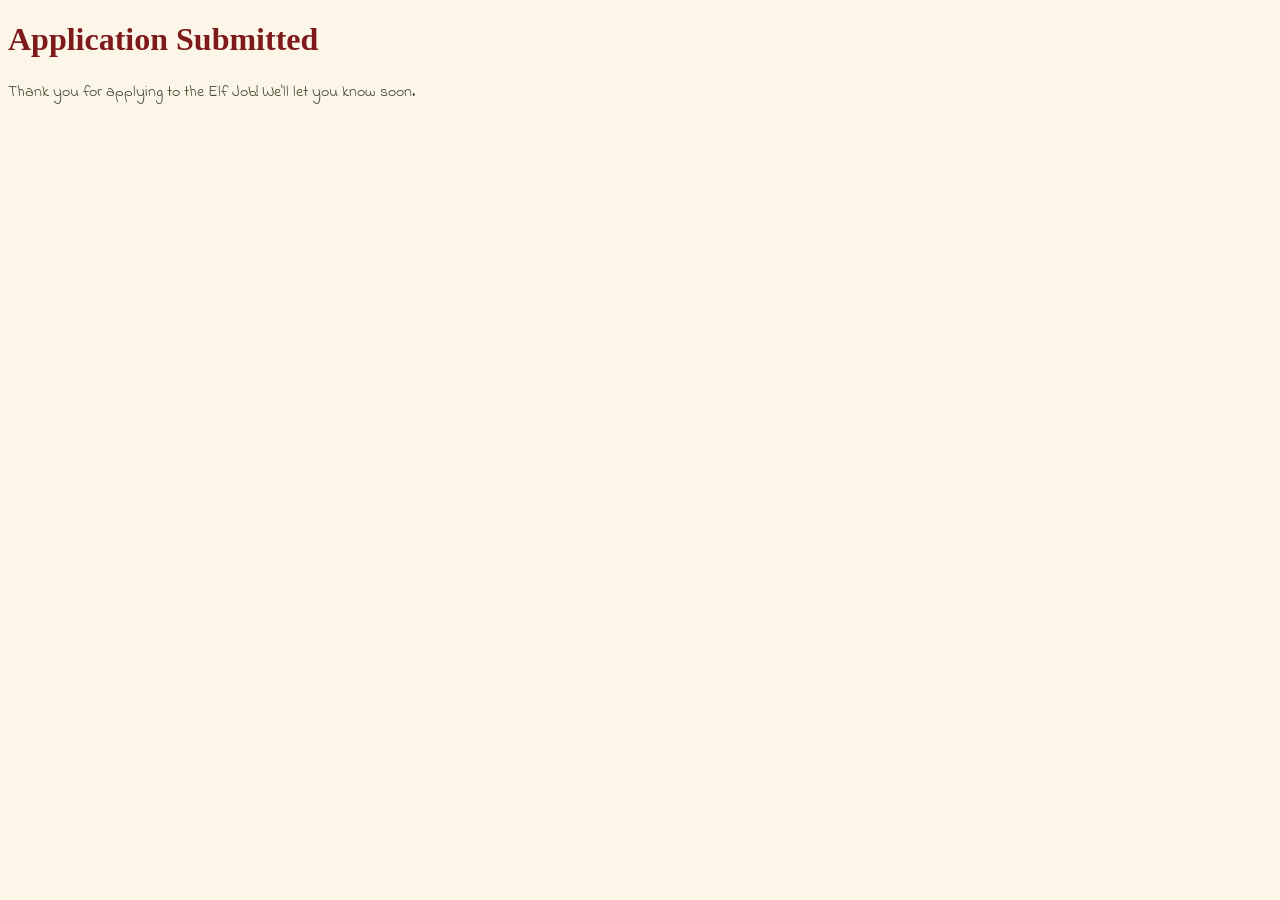
==== submitted.html @ 2275b76d "Add files via upload" ====
<!DOCTYPE html>
<html lang="en">
<head>
    <meta charset="UTF-8">
    <meta name="viewport" content="width=device-width, initial-scale=1.0">
    <title>Submitted Application</title>
    <link rel="stylesheet" href="styles.css">
    <link rel="preconnect" href="https://fonts.googleapis.com">
    <link rel="preconnect" href="https://fonts.gstatic.com" crossorigin>
    <link href="https://fonts.googleapis.com/css2?family=Indie+Flower&family=Mountains+of+Christmas:wght@400;700&display=swap" rel="stylesheet">
</head>
<body>
    <h1>Application Submitted</h1>
    <p>Thank you for applying to the Elf Job! We'll let you know soon.</p>
</body>
</html>
---- styles.css ----
/*All colors
    page background ---- color: #FCF6E9;
    dark green text ---- color: #39452a;
    brown text ---- color: #563A25;
    red text ---- color: #7F1A1C;
    light green text ---- color: #7B925E;
*/

.mountains-of-christmas-bold {
  font-family: "Mountains of Christmas", serif;
  font-weight: 700;
  font-style: normal;
}

.indie-flower-regular {
  font-family: "Indie Flower", cursive;
  font-weight: 400;
  font-style: normal;
}



body
{
    background-color: #FCF6E9;
    font-family: 'Indie Flower', cursive;
    font-weight: 400;
}

h1{
    color: #7F1A1C;
    font-family: "Mountains of Christmas", serif;
    font-weight: 700;
    font-style: normal;

}

form, p
{
    color: #39452a;
    input[type="radio"], input[type="checkbox"], input[type="date"]{
        accent-color: #7B925E;

    }


}
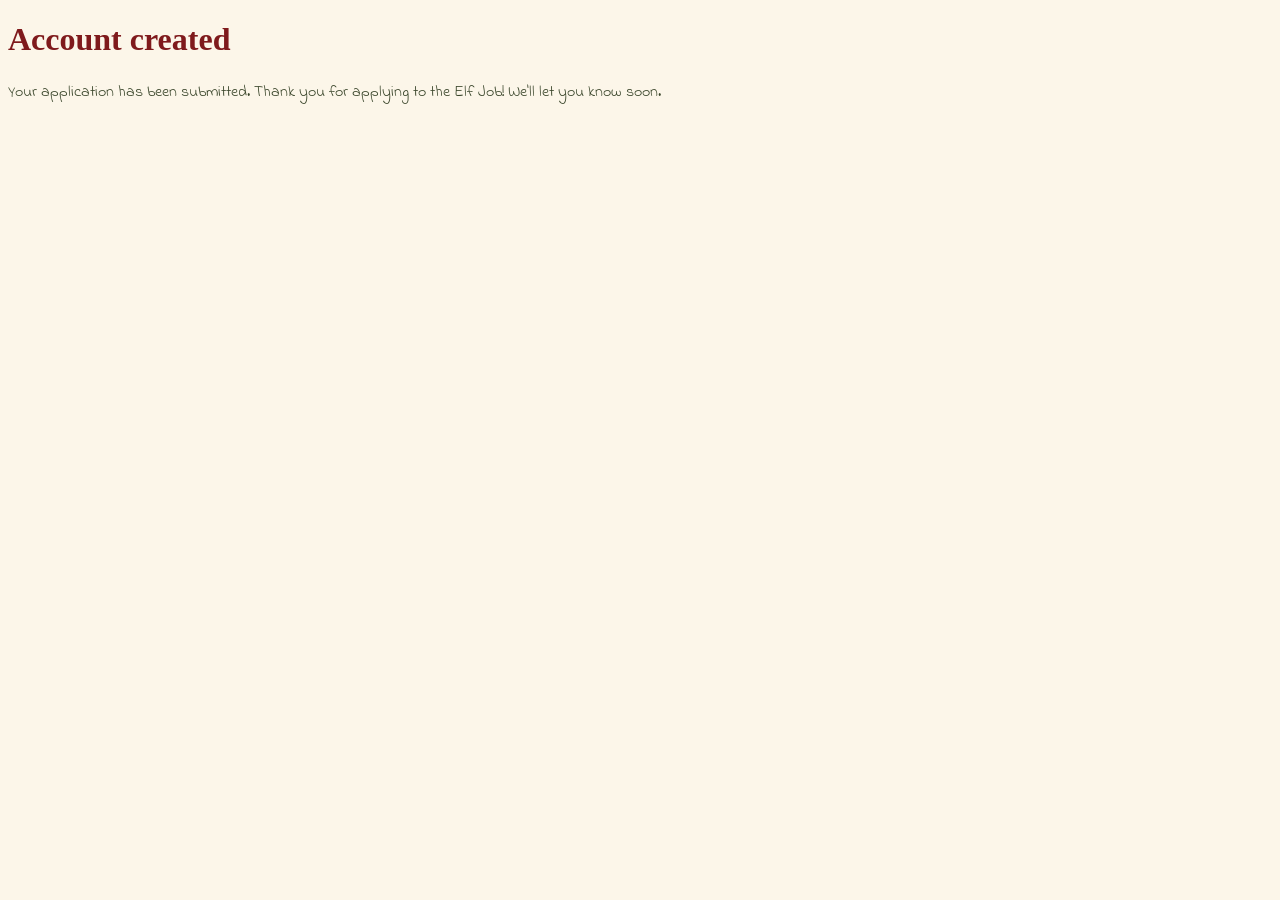
==== commit 585fb8c4: "Update submitted.html for application confirmation" ====
--- a/submitted.html
+++ b/submitted.html
@@ -10,7 +10,7 @@
     <link href="https://fonts.googleapis.com/css2?family=Indie+Flower&family=Mountains+of+Christmas:wght@400;700&display=swap" rel="stylesheet">
 </head>
 <body>
-    <h1>Application Submitted</h1>
-    <p>Thank you for applying to the Elf Job! We'll let you know soon.</p>
+    <h1>Account created</h1>
+    <p>Your application has been submitted. Thank you for applying to the Elf Job! We'll let you know soon.</p>
 </body>
-</html>+</html>
--- a/styles.css
+++ b/styles.css
@@ -1,10 +1,30 @@
 /*All colors
     page background ---- color: #FCF6E9;
-    dark green text ---- color: #39452a;
+    dark green basic text ---- color: #39452a;
     brown text ---- color: #563A25;
-    red text ---- color: #7F1A1C;
-    light green text ---- color: #7B925E;
+    red header ---- color: #7F1A1C;
+    light green details ---- color: #7B925E;
+    darker beige for autofill ---- color: #ded8cb;
 */
+
+* {
+    font-family: 'Indie Flower', cursive;
+    color: #39452a;
+}
+
+a, a:visited {
+  color: #7F1A1C;
+}
+
+input[type="text"],
+input[type="email"],
+input[type="password"],
+input[type="tel"],
+input[type="date"]{
+  width: 30%;
+  padding: 6px 8px;
+  box-sizing: border-box;
+}
 
 .mountains-of-christmas-bold {
   font-family: "Mountains of Christmas", serif;
@@ -19,7 +39,6 @@
 }
 
 
-
 body
 {
     background-color: #FCF6E9;
@@ -32,16 +51,75 @@
     font-family: "Mountains of Christmas", serif;
     font-weight: 700;
     font-style: normal;
-
 }
 
-form, p
+
+.CV_Label, 
+.comments_label, 
+.photo_label {
+    display: block;
+    margin-bottom: 10px;
+    font-size: 18px; 
+    color: #39452a;
+}
+
+.photo_label, 
+.UploadPhotoButton {
+    margin-top: 20px;
+}
+
+.photo_label, 
+.UploadPhotoButton {
+    margin-top: 20px;
+}
+
+.textarea_comments {
+    width: 200px;
+    height: 120px;
+    padding: 8px;
+    color: #563A25;
+    border: 2px dashed #7B925E; 
+    background-color: transparent; 
+}
+
+.elf_selfie_container img {
+    display: block;
+    max-width: 200px;
+    height: auto;
+}
+
+input {
+  color: #39452a;
+  accent-color: #7B925E;
+  font-weight: 600;
+}
+
+/* Autofill fields */
+input:-webkit-autofill,
+input:-webkit-autofill:hover, 
+input:-webkit-autofill:focus {
+  -webkit-text-fill-color: #39452a;
+  -webkit-font-weight: 600;
+  -webkit-box-shadow: 0 0 0px 1000px #ded8cb inset;
+}
+
+@media (max-width: 756px) {
+  input[type="text"],
+  input[type="email"],
+  input[type="password"],
+  input[type="tel"],
+  input[type="date"] {
+    width: 60%;
+  }
+}
+
+@media (min-width: 1001px)
 {
-    color: #39452a;
-    input[type="radio"], input[type="checkbox"], input[type="date"]{
-        accent-color: #7B925E;
-
-    }
-
-
+    input[type="text"],
+  input[type="email"],
+  input[type="password"],
+  input[type="tel"],
+  input[type="date"] {
+    width: 20%;
+  }
 }
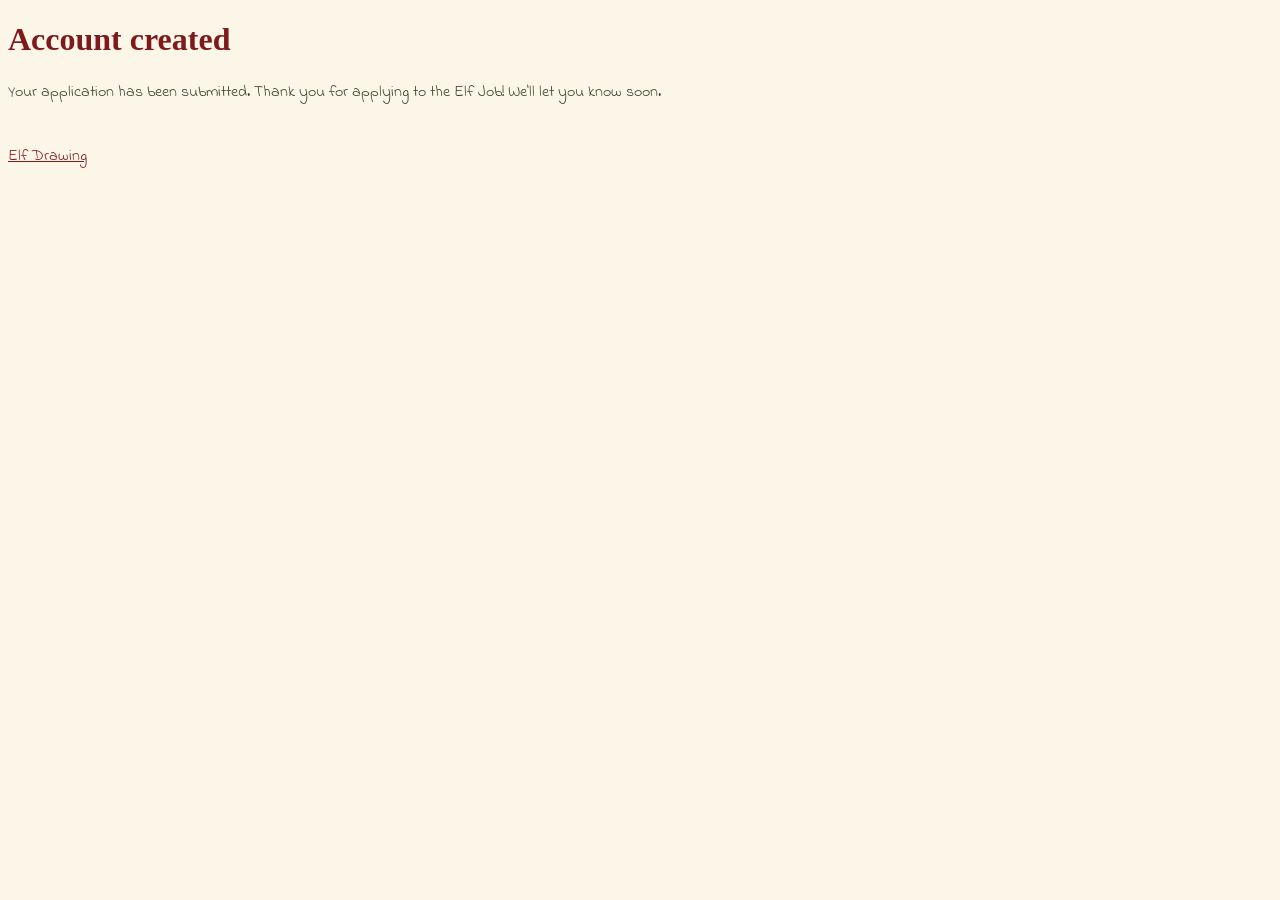
==== commit 44d77a2d: "Update submitted.html with image link Added a line break and a link to an elf drawing image." ====
--- a/submitted.html
+++ b/submitted.html
@@ -12,5 +12,7 @@
 <body>
     <h1>Account created</h1>
     <p>Your application has been submitted. Thank you for applying to the Elf Job! We'll let you know soon.</p>
+    <br>
+    <a href img="elf.png">Elf Drawing</a>
 </body>
 </html>
--- a/styles.css
+++ b/styles.css
@@ -53,6 +53,18 @@
     font-style: normal;
 }
 
+select {
+    width: 30%;
+    padding: 6px 8px;
+    box-sizing: border-box;
+    border: 2px solid #7B925E; 
+    font-weight: 600;
+}  
+
+input[type="checkbox"]{
+    accent-color: #7B925E;
+    width: auto;
+}
 
 .CV_Label, 
 .comments_label, 
@@ -73,7 +85,7 @@
     margin-top: 20px;
 }
 
-.textarea_comments {
+textarea {
     width: 200px;
     height: 120px;
     padding: 8px;
@@ -108,18 +120,20 @@
   input[type="email"],
   input[type="password"],
   input[type="tel"],
-  input[type="date"] {
+  input[type="date"]
+  select {
     width: 60%;
   }
 }
 
 @media (min-width: 1001px)
 {
-    input[type="text"],
+  input[type="text"],
   input[type="email"],
   input[type="password"],
   input[type="tel"],
-  input[type="date"] {
+  input[type="date"] 
+  select{
     width: 20%;
   }
 }
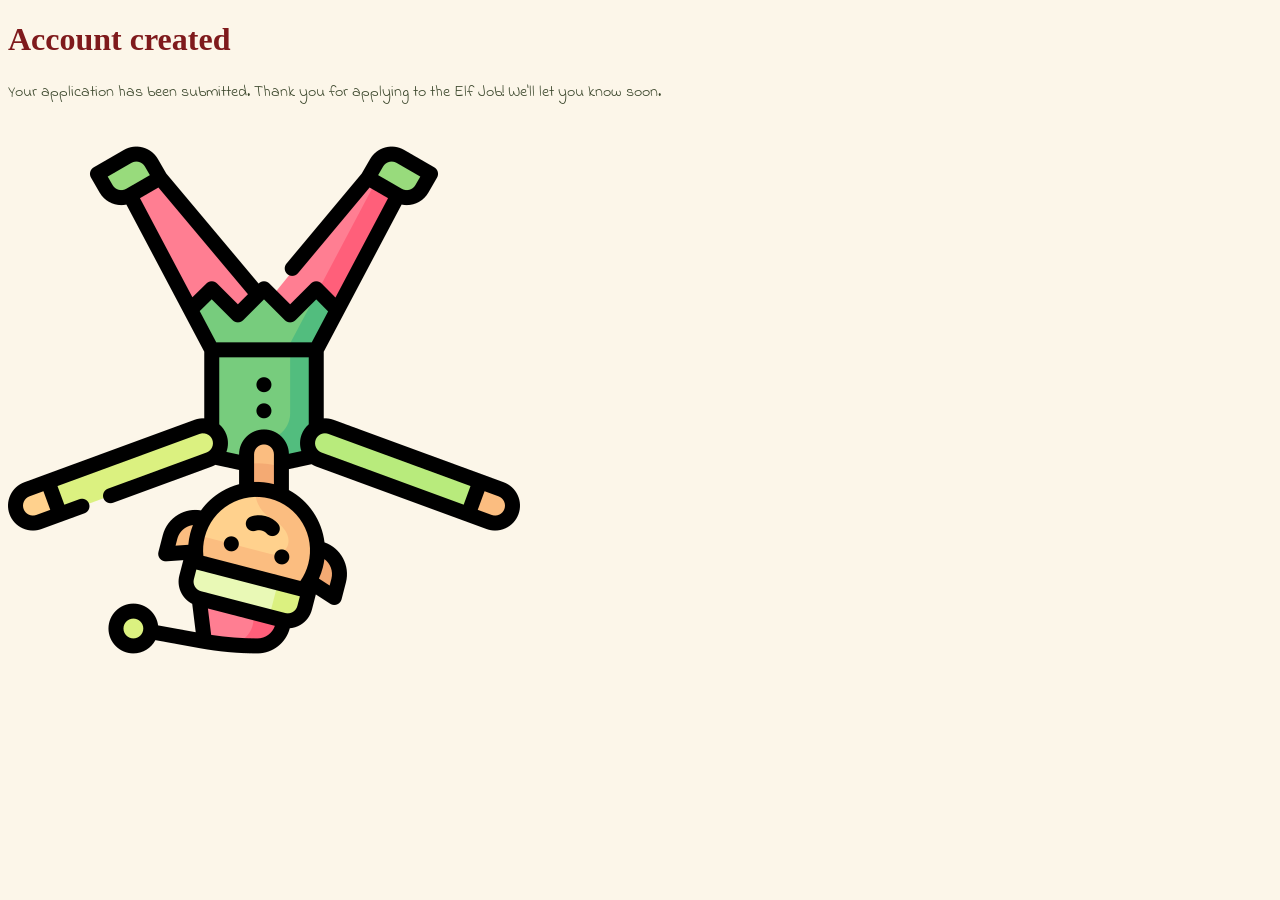
==== commit 2a917a9e: "Fix image link in submitted.html Updated the image link to use an img tag for displaying the elf dra" ====
--- a/submitted.html
+++ b/submitted.html
@@ -13,6 +13,6 @@
     <h1>Account created</h1>
     <p>Your application has been submitted. Thank you for applying to the Elf Job! We'll let you know soon.</p>
     <br>
-    <a href img="elf.png">Elf Drawing</a>
+    <img src="elf.png" alt="Drawing of elf doing a tumble">
 </body>
 </html>
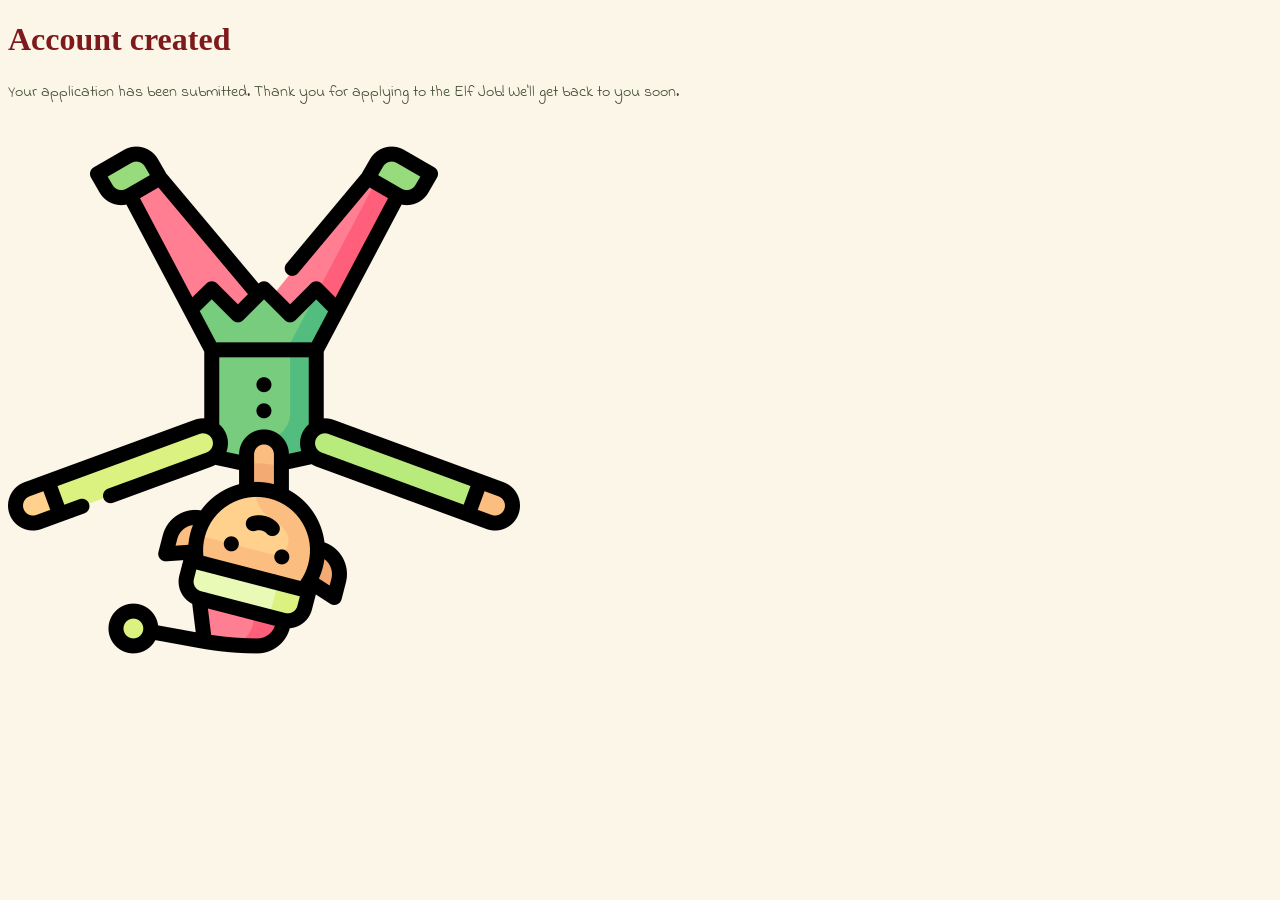
==== commit 6f92ed69: "Modify submission confirmation message Updated the message to inform users that they will be contact" ====
--- a/submitted.html
+++ b/submitted.html
@@ -11,7 +11,7 @@
 </head>
 <body>
     <h1>Account created</h1>
-    <p>Your application has been submitted. Thank you for applying to the Elf Job! We'll let you know soon.</p>
+    <p>Your application has been submitted. Thank you for applying to the Elf Job! We'll get back to you soon.</p>
     <br>
     <img src="elf.png" alt="Drawing of elf doing a tumble">
 </body>
